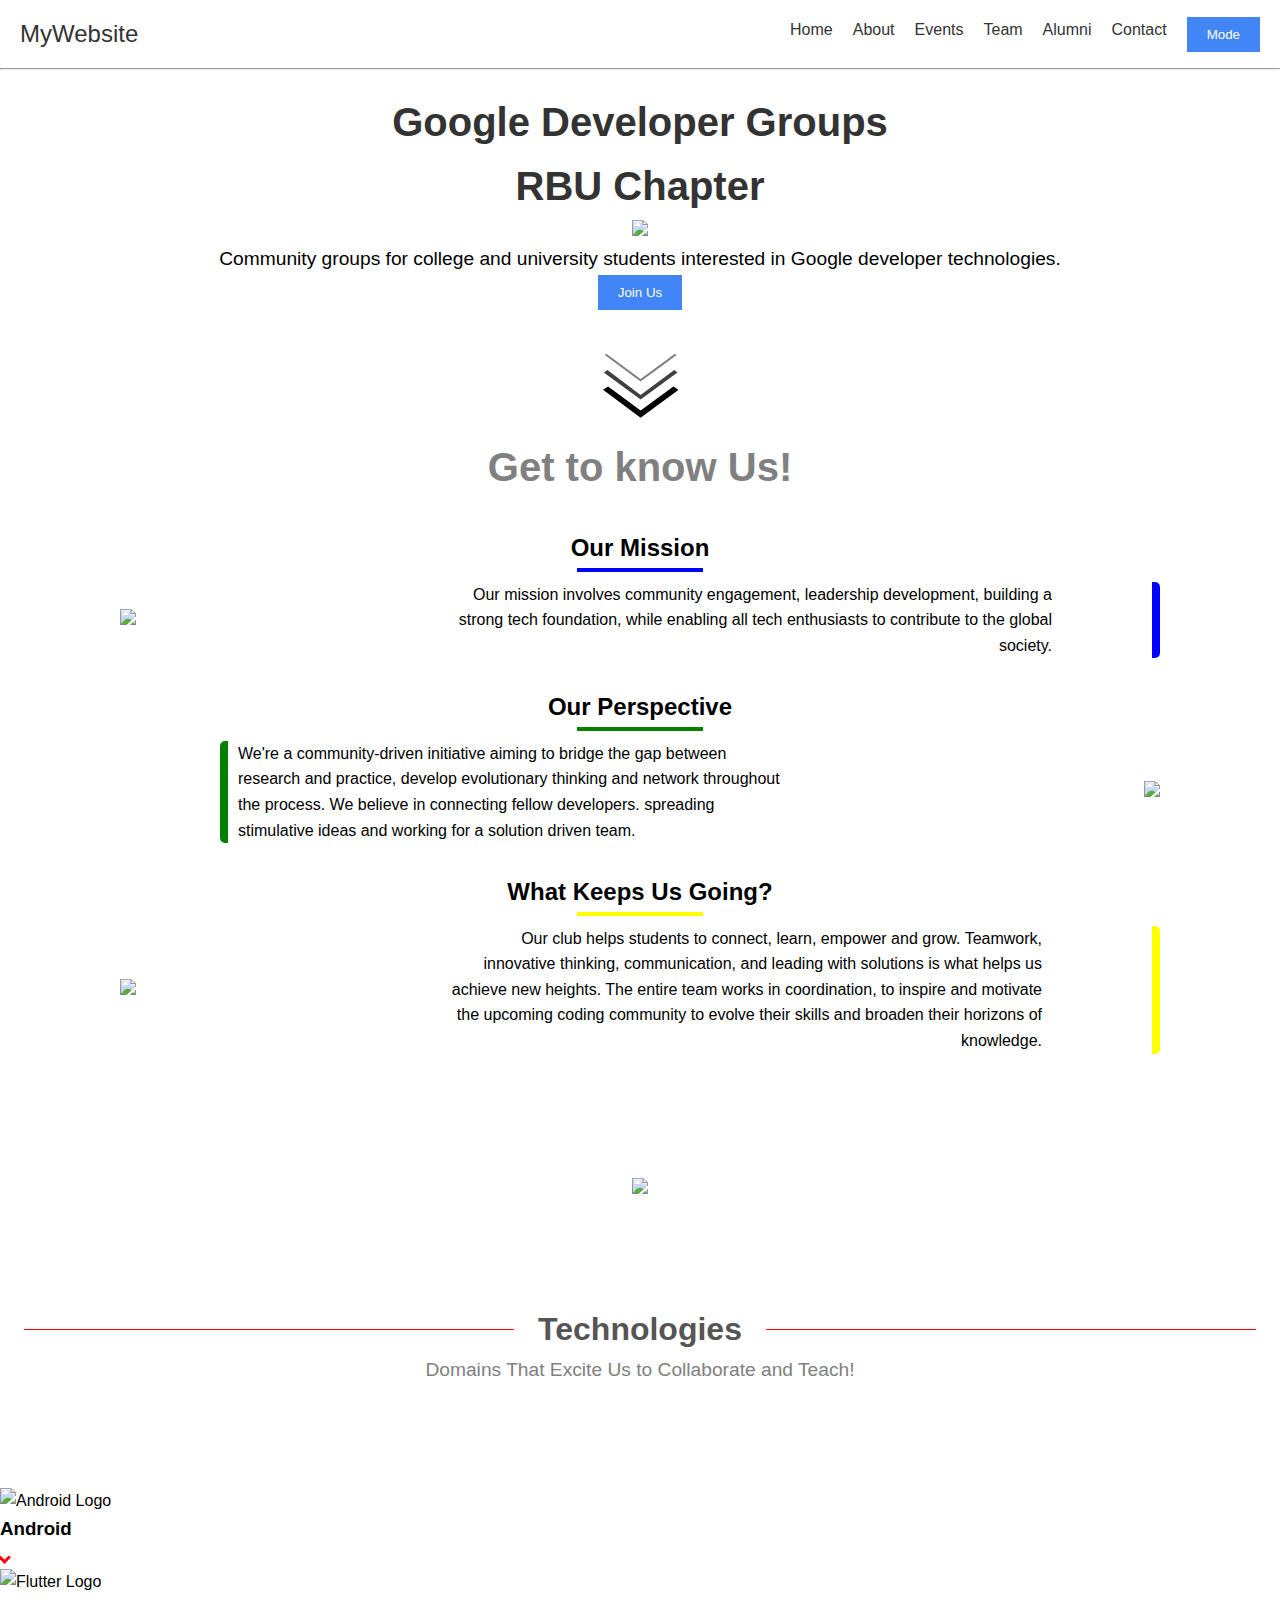
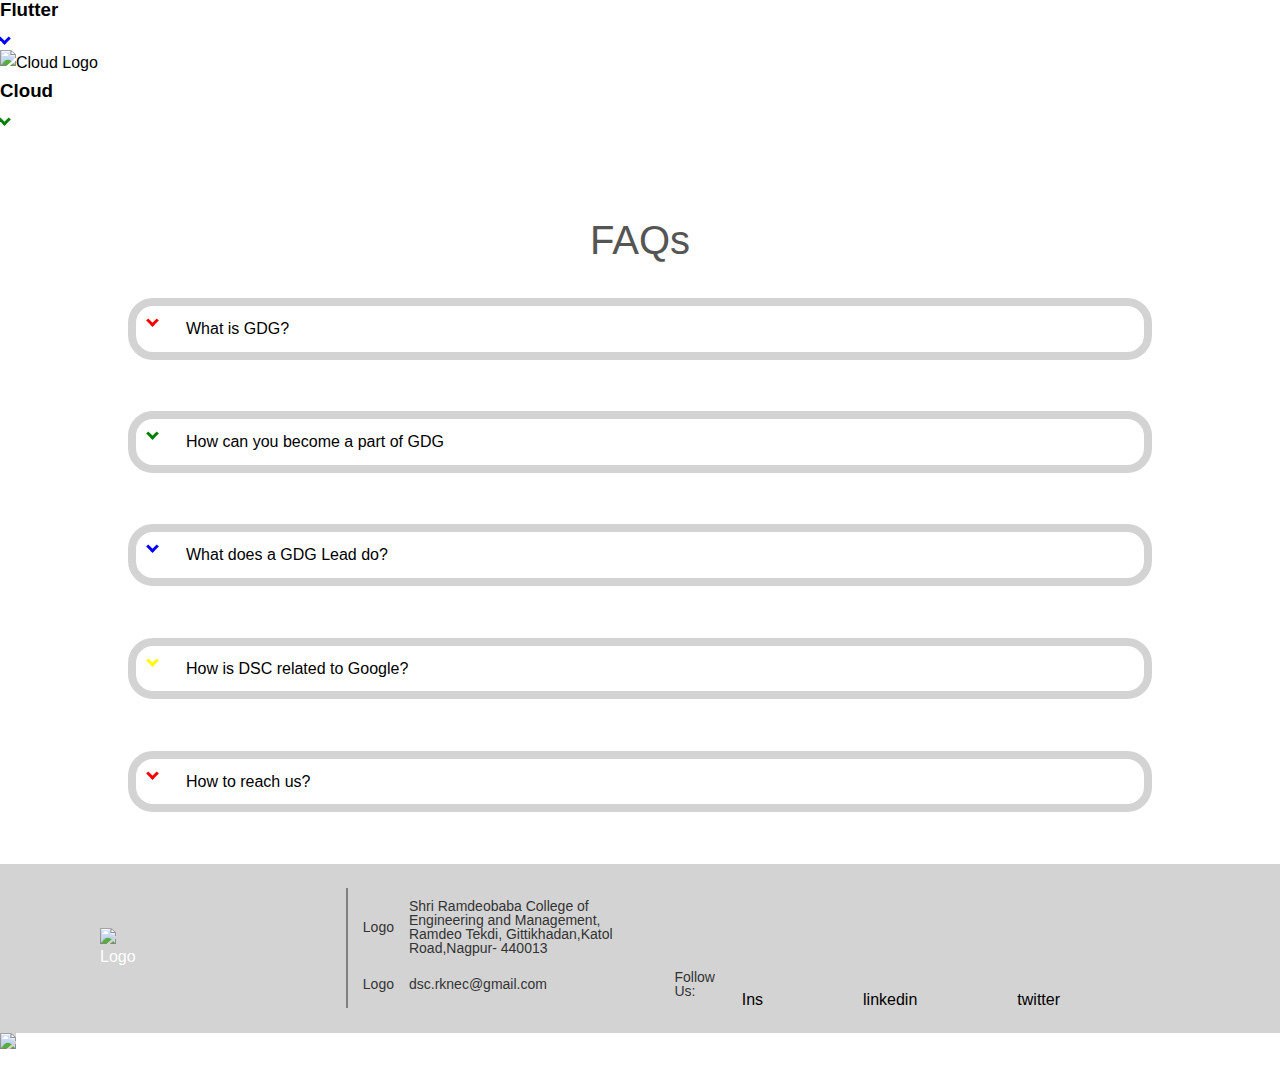
==== gdgtask.html @ 0870e13b "Update gdgtask.html" ====
<!DOCTYPE html>
<html lang="en">
<head>
    <meta charset="UTF-8">
    <meta name="viewport" content="width=device-width, initial-scale=1.0">
    <title>Responsive Header</title>
    <link rel="stylesheet" href="gdgtask.css">
</head>
    
    <header class="site-header">
        <div class="logo">
            <a href="#">MyWebsite</a>
        </div>
        <nav class="nav-bar">
            <ul class="nav-list">
                <li><a href="#">Home</a></li>
                <li><a href="#">About</a></li>
                <li><a href="#">Events</a></li>
                <li><a href="#">Team</a></li>
                <li><a href="#">Alumni</a></li>
                <li><a href="#">Contact</a></li>
                <li> <button id="toggleTheme">Mode</button></li>
            </ul>
        </nav>
        <div class="menu-icon" id="menu-toggle">
            <span></span>
            <span></span>
            <span></span>
        </div>
    </header> <hr style="background-color: black;">
   
    <header class="head">
        <h1>Google Developer Groups <br>RBU Chapter</h1>
        <img src="header.jpg">
        <p>Community groups for college and university students interested in Google developer technologies.</p>
        <button class="but">Join Us</button>

        <div class="container">
          <div class="contents">
            <svg id="more-arrows">
              <polygon class="arrow-top"  points="37.6,27.9 1.8,1.3 3.3,0 37.6,25.3 71.9,0 73.7,1.3 "/>
              <polygon class="arrow-middle" points="37.6,45.8 0.8,18.7 4.4,16.4 37.6,41.2 71.2,16.4 74.5,18.7 "/>
              <polygon class="arrow-bottom" points="37.6,64 0,36.1 5.1,32.8 37.6,56.8 70.4,32.8 75.5,36.1 "/>
            </svg>
          </div>
        </div><br>
    <p align="center" style="color: gray; font-size: 2.5rem; font-weight: bolder;">Get to know Us!</p>
    </header>

    <section id="mission">
        <h2>Our Mission</h2>
        <hr style="border: 2px solid blue; width: 10%; margin: auto;">

        <div class="grid">
            <div><img src="mission.jpg"></div>
        <div id="miss" style="border-right: 8px solid blue;">
        <p>Our mission involves community engagement, leadership development, building a strong tech foundation, while enabling all tech enthusiasts to contribute to the global society.</p>
        </div></div></section>

    <section id="perspective">
        <h2>Our Perspective</h2>
        <hr style="border: 2px solid green; width: 10%; margin: auto;">

        <div class="grid">
        <div id="pers" style="border-left: 8px solid green;">
        <p  style="text-align: left;">
            We're a community-driven initiative aiming to bridge the gap between research and practice, develop evolutionary thinking and network throughout the process. 
            We believe in connecting fellow developers. spreading stimulative ideas and working for a solution driven team.</p></div>
        <div><img src="persp.jpg"></div>

    </div></section>

    <section id="keepsus">
        <h2>What Keeps Us Going?</h2>
        <hr style="border: 2px solid yellow; width: 10%; margin: auto;">
        
        <div class="grid">
        <div><img src="keep.jpg"></div>
        <div id="keep" style="border-right: 8px solid yellow;">
        <p>Our club helps students to connect, learn, empower and grow. Teamwork, innovative thinking, communication, and leading with solutions is what helps us achieve new heights.
            The entire team works in coordination, to inspire and motivate the upcoming coding community to evolve their skills and broaden their horizons of knowledge.
            </p>
        </div></div></section><br><br><br><br>

        <p align="center"><img src="stat.jpg"></p><br><br><br><br>

        <p class="line" style="font-size: 2rem;" align="center">Technologies</p>
       <p align="center" style="font-size: larger; color: gray;">Domains That Excite Us to Collaborate and Teach!</p>
       <br><br><br><br>
       <div class="card-container">
        <!-- Android Card -->
        <div class="card android">
          <div class="indicator"></div>
          <img src="https://img.icons8.com/fluency/96/android-os.png" alt="Android Logo">
          <h3>Android</h3>
          <div class="arrow" style="color: red;"></div>
        </div>
    
        <!-- Flutter Card -->
        <div class="card flutter">
          <div class="indicator"></div>
          <img src="https://img.icons8.com/color/96/flutter.png" alt="Flutter Logo">
          <h3>Flutter</h3>
          <div class="arrow" style="color: blue;"></div>
        </div>
    
        <!-- Cloud Card -->
        <div class="card cloud">
          <div class="indicator"></div>
          <img src="https://img.icons8.com/color/96/google-cloud.png" alt="Cloud Logo">
          <h3>Cloud</h3>
          <div class="arrow"  style="color: green;"></div>
        </div>
      </div>
    
      <br><br><br>
    <div class="center" align="center">FAQs</div>
          <br>

        <div class="content">
            <div>
              <input type="checkbox" id="question1" name="q"  class="questions">
              <div class="plus" style="color: red;">
               
                <p><i class="arrow"></i></p>

              </div>
              <label for="question1" class="question"> What is GDG?
              </label>
              <div class="answers" style="border-left: 8px solid red;">
                Google Developer Groups (GDG) are community groups for college and university students interested in Google developer technologies. 
            Students from all undergraduate or graduate programs with an interest in growing as a developer are welcome.
             By joining a GDG, students grow their knowledge in a peer-to-peer learning environment and build solutions for local businesses and their community.
            </div>
            </div><br>
            
            <div>
              <input type="checkbox" id="question2" name="q" class="questions">
              <div class="plus" style="color: green;">
                <p><i class="arrow"></i></p>
              </div>
              <label for="question2" class="question">
                How can you become a part of GDG 
              </label>
              <div class="answers" style="border-left: 8px solid green;">
                We conduct an annual team recruitment process. The details of recruitment are posted online a few weeks prior. 
                It’s a two step process involving form filling and personal interview. Students acing both rounds are selected to be the part of the core team.
              </div>
            </div><br>
              
            <div>
              <input type="checkbox" id="question3" name="q" class="questions">
              <div class="plus"  style="color: blue">
                <p><i class="arrow"></i></p>
              </div>
              <label for="question3" class="question">
                What does a GDG Lead do?
              </label>
              <div class="answers" style="border-left: 8px solid blue;">
                A GDG Lead fills a lot of shoes. He works with the university to build the club, recruit the core team, host workshops, build projects, collaborate with local partners.
              </div>
            </div><br>
            

            <div>
                <input type="checkbox" id="question4" name="q" class="questions">
                <div class="plus"  style="color: yellow;">
                  <p><i class="arrow"></i></p>
                </div>
                <label for="question4" class="question">
                 How is DSC related to Google?
                </label>
                <div class="answers" style="border-left: 8px solid yellow;">
                    A GDG Lead fills a lot of shoes. He works with the university to build the club, recruit the core team, host workshops, build projects, collaborate with local partners.
                </div>
              </div><br>

              <div>
                <input type="checkbox" id="question5" name="q" class="questions">
                <div class="plus"  style="color: red">
                  <p><i class="arrow"></i></p>
                </div>
                <label for="question5" class="question">
                    How to reach us?
                </label>
                <div class="answers" style="border-left: 8px solid red;">
                    Mail us at "dsc.rknec@gmail.com "
                </div>
              </div>
              </div><br>

              <footer>
                <div class="footer-container">
                  <div class="footer-logo">
                    <img src="gdglogo.jpg" alt="Logo">
                  </div>
                  <div class="footer-divider"></div>
                  <div class="footer-address">
                    <table>
                      <tr>
                        <td>Logo</td>
                        <td>
                        <p>Shri Ramdeobaba College of Engineering and Management,<br>Ramdeo Tekdi, Gittikhadan,Katol Road,Nagpur- 440013</p></td>
                      </tr>
                      <tr>
                        <td>Logo</td>
                        <td>
                        <p>dsc.rknec@gmail.com</p></td>
                        <td> <p>Follow Us:</p></td>
                      </tr>
                    </table> 
                  </div></div>
           
               <div class="follow">
                <div>Ins</div>
                <div>linkedin</div>
                <div>twitter</div>
               </div> 
              </div>
    </footer>
    <img src="footer.png" id="end">       

   <script src="gdg.js"></script>

</body>
</html>
---- gdgtask.css ----
* {
    margin: 0;
    padding: 0;
    box-sizing: border-box;
}

body {
    font-family: Arial, sans-serif;
    line-height: 1.6;
    background-color: #fff;
    color: #000;
}

.site-header {
  display: flex;
  justify-content: space-between;
  align-items: center;
  padding: 15px 20px;
  background-color: white;
  color: #333;
  }
  
  .logo a {
  font-size: 24px;
  color: #333;
  text-decoration: none;
  }
  
  .nav-bar {
  display: flex;
  }
  
  .nav-list {
  list-style: none;
  display: flex;
  }
  
  .nav-list li {
  margin-left: 20px;
  }
  
  .nav-list a {
  color: #333;
  text-decoration: none;
  font-size: 16px;
  transition: color 0.3s;
  }
  
  .nav-list a:hover {
  color: navy;
  }
  
  .menu-icon {
  display: none;
  flex-direction: column;
  cursor: pointer;
  }
  
  .menu-icon span {
  background: white;
  height: 3px;
  width: 25px;
  margin: 4px;
  transition: all 0.3s;
  }
  
  /* Responsive Design */
  @media (max-width: 768px) {
  .nav-bar {
  display: none;
  }
  
  .menu-icon {
  display: flex;
  }
  
  .site-header.active .nav-bar {
  display: block;
  position: absolute;
  top: 60px;
  left: 0;
  width: 100%;
  background-color: #333;
  }
  
  .site-header.active .nav-list {
  flex-direction: column;
  align-items: center;
  }
  
  .site-header.active .nav-list li {
  margin: 15px 0;
  }
  }

.head{
    text-align: center;
    background-color: white;
    padding: 20px;
}

header h1 {
    color: #333;
    font-size: 2.5em;
}

header p {
    font-size: 1.2em;
}

.but{
  padding: 10px 20px;
    background-color: #4285f4;
    color: white;
    border: none;
    cursor: pointer;
}

footer {
    background-color: #333;
    color: #fff;
    text-align: center;
    padding: 10px;
}

footer a {
    color: #fff;
    text-decoration: none;
}

body.dark-mode {
    background-color: #121212;
    color: #e0e0e0;
}

header.dark-mode {
    background-color: #000000;
}

header button.dark-mode {
    background-color: #1a73e8;
}

#toggleTheme {
    padding: 10px 20px;
    background-color: #4285f4;
    color: #fff;
    border: none;
    cursor: pointer;
}

.theme {
      display: flex;
      justify-content: space-between;
      align-content: end;
      padding: 15px 30px;
      background-color: #333;
      color: white;
      position: sticky;
      top: 0;
      z-index: 1000;
    }

    .navi {
      font-size: 15px;
      font-weight: bold;
      text-transform: uppercase;
      color: white;
    }

    .nav-links {
      display: flex;
      gap: 25px;
    }

    .nav-links a {
      color: white;
      text-decoration: none;
      font-size: 18px;
      padding: 8px 16px;
      transition: background 0.3s, color 0.3s;
    }

    .nav-links a:hover {
      background-color: #555;
      border-radius: 5px;
    }

    .theme-toggle-btn {
      padding: 10px 20px;
      background-color: #555;
      border: none;
      border-radius: 100vmax;
    background-color: #86a8cf;
    border: 2px solid #26425a;
    text-transform: uppercase;
    overflow: hidden;
    cursor: pointer;
    font-family: 'Franklin Gothic Medium', 'Arial Narrow', Arial, sans-serif;
      transition: background-color 0.3s, color 0.3s;
    }

    .theme-toggle-btn:hover {
      background-color: #777;
    }

    .menu-icon {
      display: none;
      cursor: pointer;
    }

    @media (max-width: 768px) {
      .nav-links {
        display: none;
        flex-direction: column;
        position: absolute;
        top: 60px;
        right: 0;
        background-color: #333;
        width: 100%;
        text-align: center;
      }

      .nav-links.active {
        display: flex;
      }

      .menu-icon {
        display: block;
        color: white;
        font-size: 24px;
      }
    }

    .light-mode {
      background-color: #fff;
      color: #333;
    }

    .light-mode .header {
      background-color: #f0f0f0;
      color: #333;
    }

    .light-mode .nav-links a {
      color: #333;
    }

    .light-mode .theme-toggle-btn {
      background-color: #ddd;
      color: #333;
    }

    .light-mode .theme-toggle-btn:hover {
      background-color: #bbb;
    }


    .container {
      height: 30px;
      width: 100%;
      padding: 20px;
      margin-top: 60px;
    }
    
    .contents {
      color: black;
      position:relative;
      left: 50%;
      top: 50%;
      transform: translate(-50%, -50%);
      
      p {
        margin: 0 0 20px;
      }
      
    }
    
    #more-arrows {
      width: 75px;
      height: 65px;
      
      &:hover {
        
        polygon {

          transition: all .2s ease-out;
    
          &.arrow-bottom {
            transform: translateY(-18px);
          }
    
          &.arrow-top {
            transform: translateY(18px);
          }
            }
      }
    }
    
    polygon {
      fill: black;
      transition: all .2s ease-out;
        
      &.arrow-middle {
        opacity: 0.75;
      }
      &.arrow-top {
        opacity: 0.5;
      } 
    }
  
    .line {
      color:rgb(85, 85, 85);
      font-size:1.5em;
      font-weight: bolder;
      display:flex;
      align-items:center;
      text-align: center;
      display: flex;
      
    }
    .line:before,.line:after {
      content:" ";
      flex:1 0 0%;
	    height:1px;
      width: 3px;
	    background: red;
      margin:0 1.5rem;
    }
    

    section {
        padding: 10px;
        text-align: center;
    }

    section p{
        text-align: right;
        font-size: 1rem;
        margin-right: 100px;
    }
    
    .grid{
      display: grid;
      grid-template-columns: auto auto;
      gap: 10px;
      padding: 10px;
      margin-left: 100px;
      margin-right: 100px;
      align-items: center;
    }

    #miss{
      margin-left: 300px;
      border-radius: 5px;
      font-size: 2rem;
    }

   #pers{ 
    padding-left: 10px;
    margin-left: 100px;
    margin-right: 250px;
    border-radius: 5px;
      font-size: 2rem;
  }

  #keep{
    padding-right: 10px;
    margin-left: 300px;
    border-radius: 5px;
      font-size: 2rem;
  }

  .stats-container {
    display: flex;
    justify-content: space-between;
  }
  
  .stat {
    text-align: center;
    padding: 20px;
    border: 1px solid #ccc;
    border-radius: 50%;
  }
  
  .stat .value {
    font-size: 24px;
    font-weight: bold;
  }
  
  .stat span {
    display: block;
    margin-top: 10px;
  }

  .content {
    width: 80%;
    padding: 0;
    margin: 0 auto;
  }
  
  .center {
    color:rgb(85, 85, 85);
    margin: 0 auto;
    max-width: 270px;
    font-size: 40px;
  }
  
  
  .question {
    position: relative;
    background: white;
    margin: 0;
    padding: 10px 10px 10px 50px;
    display: block;
    width:100%;
    cursor: pointer;
    border: 8px solid lightgrey;
    border-radius: 25px;
    
  }
  
  .answers {
    padding: 0px 15px;
    margin: 5px 0;
    width:100%!important;
    height: 0;
    overflow: hidden;
    z-index: -1;
    position: relative;
    opacity: 0;
    -webkit-transition: .3s ease;
    -moz-transition: .3s ease;
    -o-transition: .3s ease;
    transition: .3s ease;
    border: 8px solid lightgrey;
    border-radius: 15px;
  }
  
  .questions:checked ~ .answers{
    height: auto;
    opacity: 1;
    padding: 15px;
    
  }
  
  .plus {
    position:absolute;
    margin-left: 20px;
    z-index: 5;
    font-size: 2em;
    line-height: 100%;
  }
  
  .questions {
    display: none;
    
  }
  
  .arrow {
    border: solid;
    border-width: 0 3px 3px 0;
    display: inline-block;
    padding: 3px;
    transform: rotate(45deg);
    -webkit-transform: rotate(45deg);
  }

  footer {
    background-color: lightgrey; 
    padding: 20px;
    display: flex;
    justify-content: center;
  }
  
  .footer-container {
    display: flex;
    align-items: center;
    max-width: 1200px;
    width: 100%;
  }
  
  .footer-logo img {
    padding-right: 60px;
    width: 300px; 
    height: 100px;
    margin-left: 80px;
  }
  
  .footer-divider {
    height: 120px; 
    background-color: gray; 
    width: 3px;
    margin-left: 150px;
  }
  
  .footer-address {
    font-size: 14px;
    color: #333; 
  }
  
  .footer-address p {
    margin: 0;
    line-height: 1;
  }
  
table{
  border-spacing: 15px;
  text-align: left;
}
 
.follow{
  display: flex;
  flex-direction: row;
  margin-right: 100px;
}

.follow > div{
  color: black;
  margin-right: 100px;
  align-content: flex-end;
}

#end{
  background-color: lightgray;
  margin-bottom: 10px;
  width:100%;
}
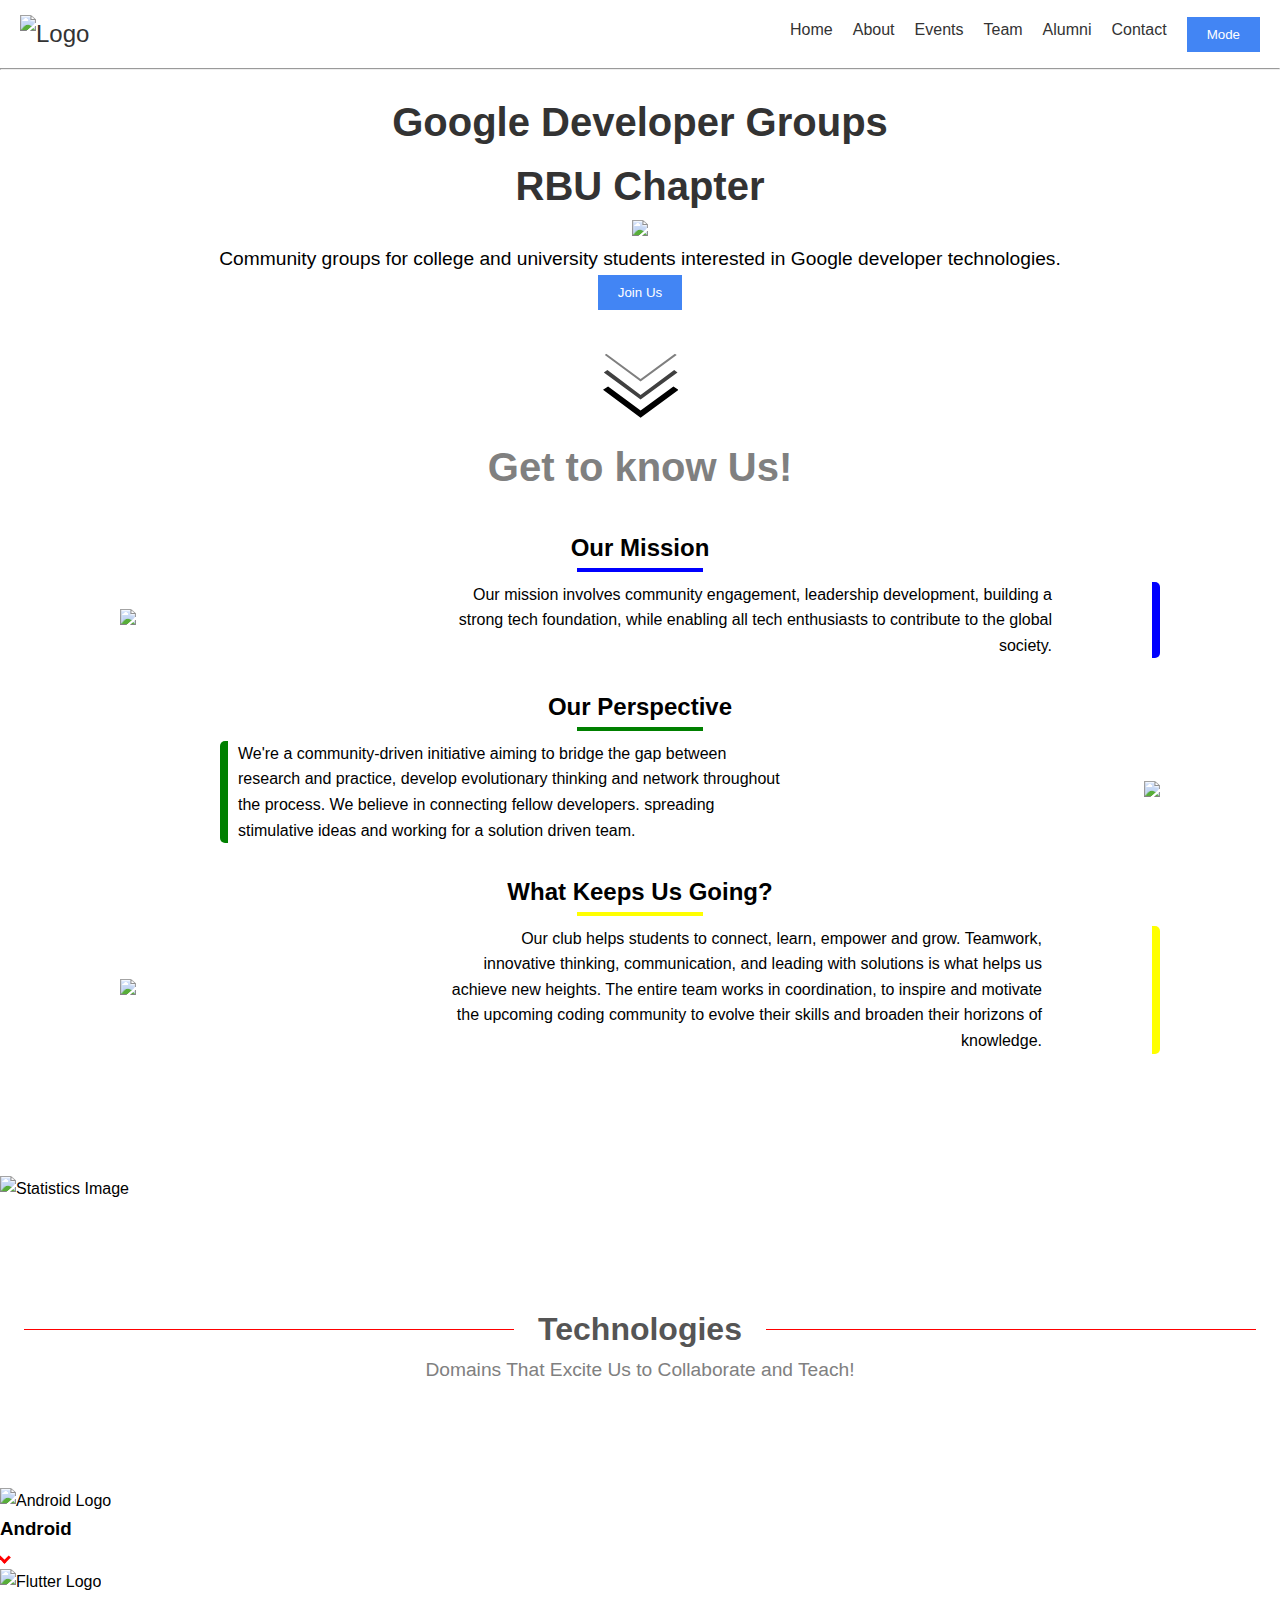
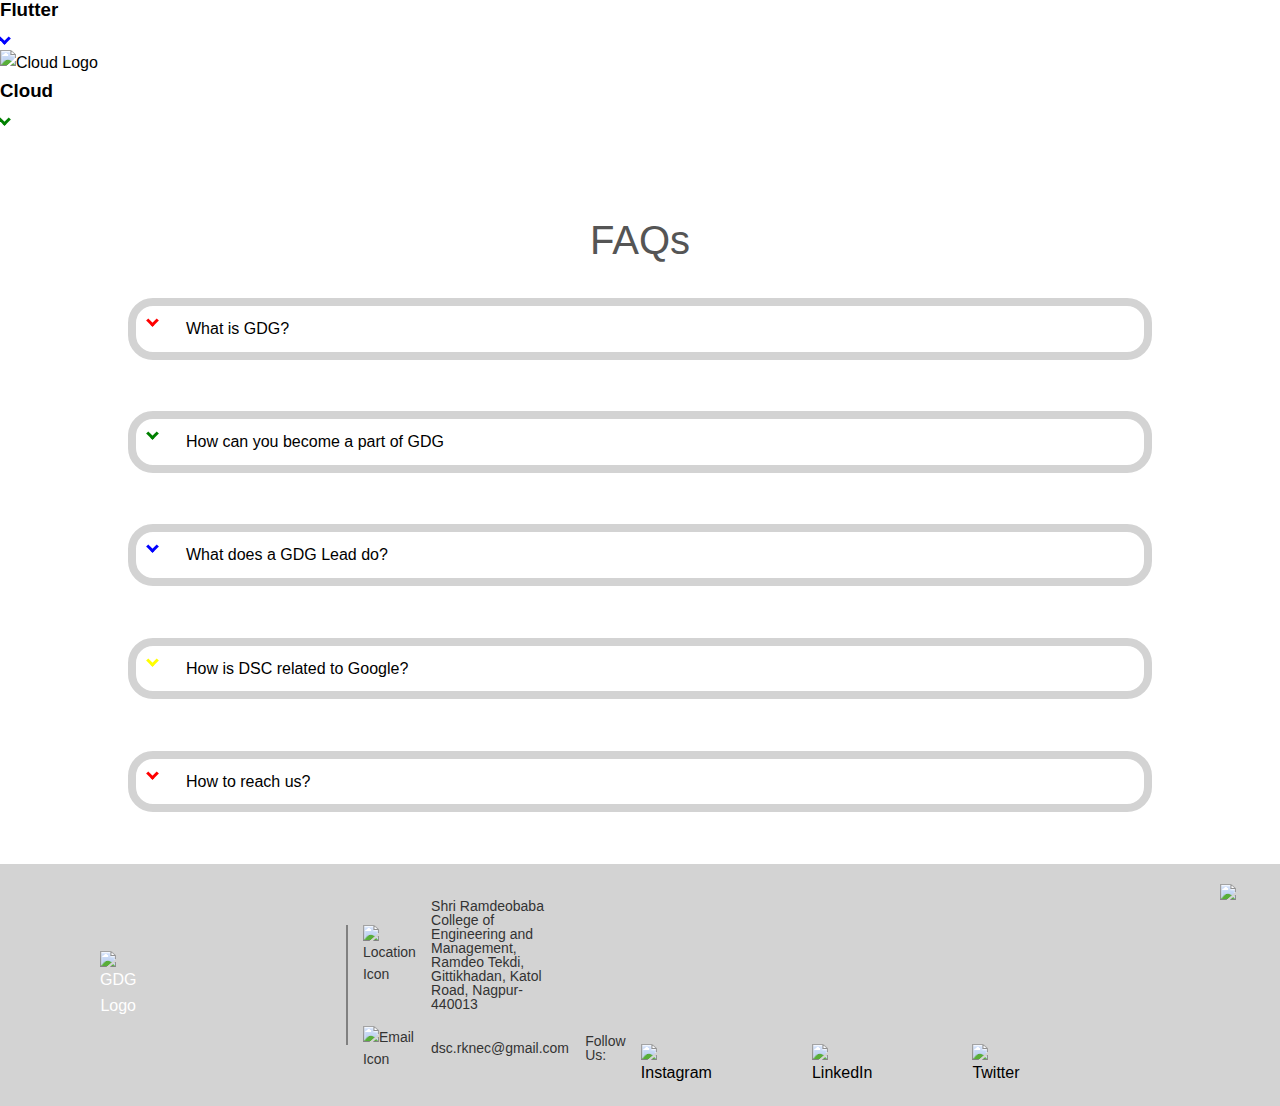
==== commit e18a723a: "Update gdgtask.html" ====
--- a/gdgtask.html
+++ b/gdgtask.html
@@ -9,7 +9,10 @@
     
     <header class="site-header">
         <div class="logo">
-            <a href="#">MyWebsite</a>
+            <a href="#">
+            <img src="https://raw.githubusercontent.com/ishita1455/GDG/main/Images/logo.png" alt="Logo" id ="headerlogo"
+             style="height: 80px; width: 200px;">
+            </a>
         </div>
         <nav class="nav-bar">
             <ul class="nav-list">
@@ -31,7 +34,7 @@
    
     <header class="head">
         <h1>Google Developer Groups <br>RBU Chapter</h1>
-        <img src="header.jpg">
+        <img src="https://raw.githubusercontent.com/ishita1455/GDG/main/Images/Header.png">
         <p>Community groups for college and university students interested in Google developer technologies.</p>
         <button class="but">Join Us</button>
 
@@ -47,12 +50,13 @@
     <p align="center" style="color: gray; font-size: 2.5rem; font-weight: bolder;">Get to know Us!</p>
     </header>
 
+   
     <section id="mission">
         <h2>Our Mission</h2>
         <hr style="border: 2px solid blue; width: 10%; margin: auto;">
 
         <div class="grid">
-            <div><img src="mission.jpg"></div>
+            <div><img src="https://raw.githubusercontent.com/ishita1455/GDG/main/Images/mission-removebg-preview.png"></div>
         <div id="miss" style="border-right: 8px solid blue;">
         <p>Our mission involves community engagement, leadership development, building a strong tech foundation, while enabling all tech enthusiasts to contribute to the global society.</p>
         </div></div></section>
@@ -66,7 +70,7 @@
         <p  style="text-align: left;">
             We're a community-driven initiative aiming to bridge the gap between research and practice, develop evolutionary thinking and network throughout the process. 
             We believe in connecting fellow developers. spreading stimulative ideas and working for a solution driven team.</p></div>
-        <div><img src="persp.jpg"></div>
+        <div><img src="https://raw.githubusercontent.com/ishita1455/GDG/main/Images/persp-removebg-preview.png"></div>
 
     </div></section>
 
@@ -75,14 +79,17 @@
         <hr style="border: 2px solid yellow; width: 10%; margin: auto;">
         
         <div class="grid">
-        <div><img src="keep.jpg"></div>
+        <div><img src="https://raw.githubusercontent.com/ishita1455/GDG/main/Images/keep-removebg-preview.png"></div>
         <div id="keep" style="border-right: 8px solid yellow;">
         <p>Our club helps students to connect, learn, empower and grow. Teamwork, innovative thinking, communication, and leading with solutions is what helps us achieve new heights.
             The entire team works in coordination, to inspire and motivate the upcoming coding community to evolve their skills and broaden their horizons of knowledge.
             </p>
         </div></div></section><br><br><br><br>
 
-        <p align="center"><img src="stat.jpg"></p><br><br><br><br>
+        <p class="centered-image">
+          <img src="https://raw.githubusercontent.com/ishita1455/GDG/main/Images/stat-removebg-preview.png" alt="Statistics Image">
+        </p>
+        <br><br><br><br>
 
         <p class="line" style="font-size: 2rem;" align="center">Technologies</p>
        <p align="center" style="font-size: larger; color: gray;">Domains That Excite Us to Collaborate and Teach!</p>
@@ -122,7 +129,7 @@
               <input type="checkbox" id="question1" name="q"  class="questions">
               <div class="plus" style="color: red;">
                
-                <p><i class="arrow"></i></p>
+                <span  class="arrow-container"><i class="arrow"></i></span>
 
               </div>
               <label for="question1" class="question"> What is GDG?
@@ -137,7 +144,7 @@
             <div>
               <input type="checkbox" id="question2" name="q" class="questions">
               <div class="plus" style="color: green;">
-                <p><i class="arrow"></i></p>
+                <span  class="arrow-container"><i class="arrow"></i></span>
               </div>
               <label for="question2" class="question">
                 How can you become a part of GDG 
@@ -151,7 +158,7 @@
             <div>
               <input type="checkbox" id="question3" name="q" class="questions">
               <div class="plus"  style="color: blue">
-                <p><i class="arrow"></i></p>
+                <span  class="arrow-container"><i class="arrow"></i></span>
               </div>
               <label for="question3" class="question">
                 What does a GDG Lead do?
@@ -165,7 +172,7 @@
             <div>
                 <input type="checkbox" id="question4" name="q" class="questions">
                 <div class="plus"  style="color: yellow;">
-                  <p><i class="arrow"></i></p>
+                  <span  class="arrow-container"><i class="arrow"></i></span>
                 </div>
                 <label for="question4" class="question">
                  How is DSC related to Google?
@@ -178,7 +185,7 @@
               <div>
                 <input type="checkbox" id="question5" name="q" class="questions">
                 <div class="plus"  style="color: red">
-                  <p><i class="arrow"></i></p>
+                  <span  class="arrow-container"><i class="arrow"></i></span>
                 </div>
                 <label for="question5" class="question">
                     How to reach us?
@@ -189,37 +196,51 @@
               </div>
               </div><br>
 
-              <footer>
-                <div class="footer-container">
-                  <div class="footer-logo">
-                    <img src="gdglogo.jpg" alt="Logo">
-                  </div>
+      <footer>
+          <div class="footer-container">
+             <div class="footer-logo">
+                <img src="https://raw.githubusercontent.com/ishita1455/GDG/main/Images/gdglogo-removebg-preview.png" alt="GDG Logo" 
+                    style="height: 100px; width: 350px;">
+                  </div>
+                  
                   <div class="footer-divider"></div>
+                  
                   <div class="footer-address">
                     <table>
                       <tr>
-                        <td>Logo</td>
+                        <td><img src="https://raw.githubusercontent.com/ishita1455/GDG/main/Images/location-removebg-preview.png" alt="Location Icon"
+                          style="height: 30px; width: 40px;"></td>
                         <td>
-                        <p>Shri Ramdeobaba College of Engineering and Management,<br>Ramdeo Tekdi, Gittikhadan,Katol Road,Nagpur- 440013</p></td>
+                          <p>Shri Ramdeobaba College of Engineering and Management,<br>Ramdeo Tekdi, Gittikhadan, Katol Road, Nagpur- 440013</p>
+                        </td>
                       </tr>
                       <tr>
-                        <td>Logo</td>
+                        <td><img src="https://raw.githubusercontent.com/ishita1455/GDG/main/Images/mail-removebg-preview.png" alt="Email Icon"
+                          style="height: 30px; width: 50px;"></td>
                         <td>
-                        <p>dsc.rknec@gmail.com</p></td>
-                        <td> <p>Follow Us:</p></td>
+                          <p>dsc.rknec@gmail.com</p>
+                        </td>
+                        <td>
+                          <p>Follow Us:</p>
+                        </td>
                       </tr>
-                    </table> 
-                  </div></div>
-           
-               <div class="follow">
-                <div>Ins</div>
-                <div>linkedin</div>
-                <div>twitter</div>
-               </div> 
-              </div>
-    </footer>
-    <img src="footer.png" id="end">       
-
+                    </table>
+                  </div>
+                </div>
+              
+                <div class="follow">
+                  <div class="social-icon">
+                    <img src="https://raw.githubusercontent.com/ishita1455/GDG/main/Images/ins.jpg" alt="Instagram" align="right">
+                  </div>
+                  <div class="social-icon">
+                    <img src="https://raw.githubusercontent.com/ishita1455/GDG/main/Images/linkedin.jpg" alt="LinkedIn" align="right">
+                  </div>
+                  <div class="social-icon">
+                    <img src="https://raw.githubusercontent.com/ishita1455/GDG/main/Images/twitter.jpg" alt="Twitter"align="right">
+                  </div>
+                </div>
+                <img src="https://raw.githubusercontent.com/ishita1455/GDG/main/Images/end.png" id="end"> 
+              </footer>
    <script src="gdg.js"></script>
 
 </body>
